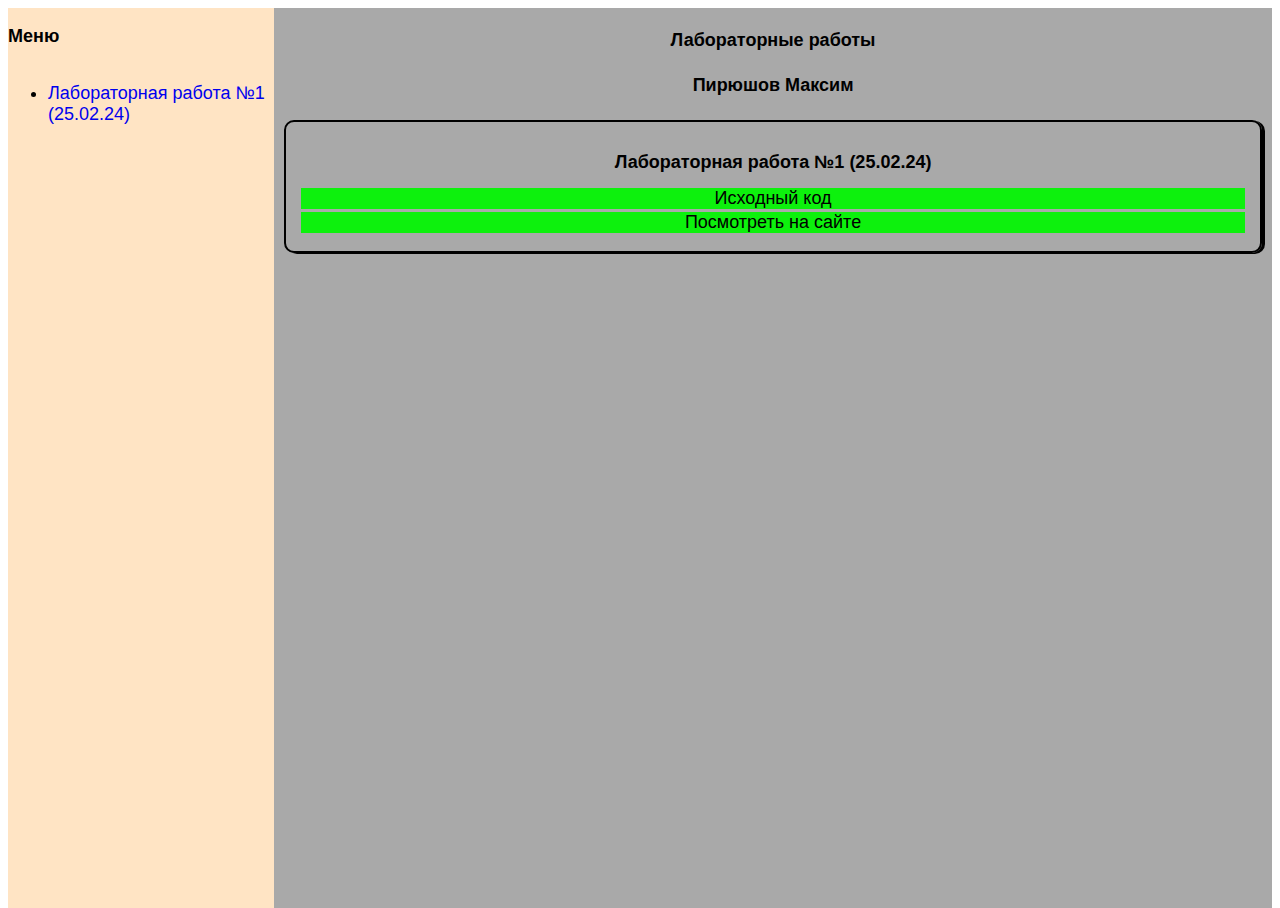
==== index.html @ a73f09c4 "added first skeleton for site" ====
<!DOCTYPE html>
<html lang="en">
<head>
    <meta charset="UTF-8">
    <meta name="viewport" content="width=device-width, initial-scale=1.0">
    <title>Pirushov Maxim Profile</title>
    <link rel="stylesheet" href="styles/styles.css">
</head>
<body class="page">
    <aside class="leftNav">
        <h3>Меню</h3>
        <nav>
            <ul>
                <li>
                    <a href="#lab1">Лабораторная работа №1 (25.02.24)</a>
                </li>
            </ul>
        </nav>
    </aside>
    <main>
        <h1>Лабораторные работы</h1>
        <aside><h4 id="author" title="GossJS">Пирюшов Максим</h4></aside>
        <div id="lab1" class="main__contentBlock">
            <h2>Лабораторная работа №1 (25.02.24)</h2>
            <div class="contentBlock__groupBtn">
                <div class="groupBtn__btn">
                    <a>
                        Исходный код
                    </a>
                </div>
                <div class="groupBtn__btn">
                    <a>
                        Посмотреть на сайте
                    </a>
                </div>
            </div>
        </div>
    </main>
        
        
</body>
</html>
---- styles/styles.css ----
* {
    font-family: 'Lucida Sans', 'Lucida Sans Regular', 'Lucida Grande', 'Lucida Sans Unicode', Geneva, Verdana, sans-serif;
    text-decoration: none;
    font-size: 18px;
}
html, body {
    height: 100%;
}
.page {
    display: flex;
}

.leftNav {
    display: flex;
    flex-direction: column;
    background-color: bisque;
}

main {
    width: 100%;
    background-color: darkgray;
    text-align: center;
    padding: 10px;
}

.main__contentBlock {
    border: 2px solid black;
    border-radius: 10px;
    box-shadow: 3px 1px;
    display: flex;
    flex-direction: column;
    padding: 15px;
    margin-bottom: 10px;
}

.contentBlock__groupBt {
    display: flex;
}

.groupBtn__btn {
    background-color: rgb(13, 241, 13);
    margin-bottom: 3px;
}

.groupBtn__btn:hover {
    background-color: rgb(6, 119, 6);
}
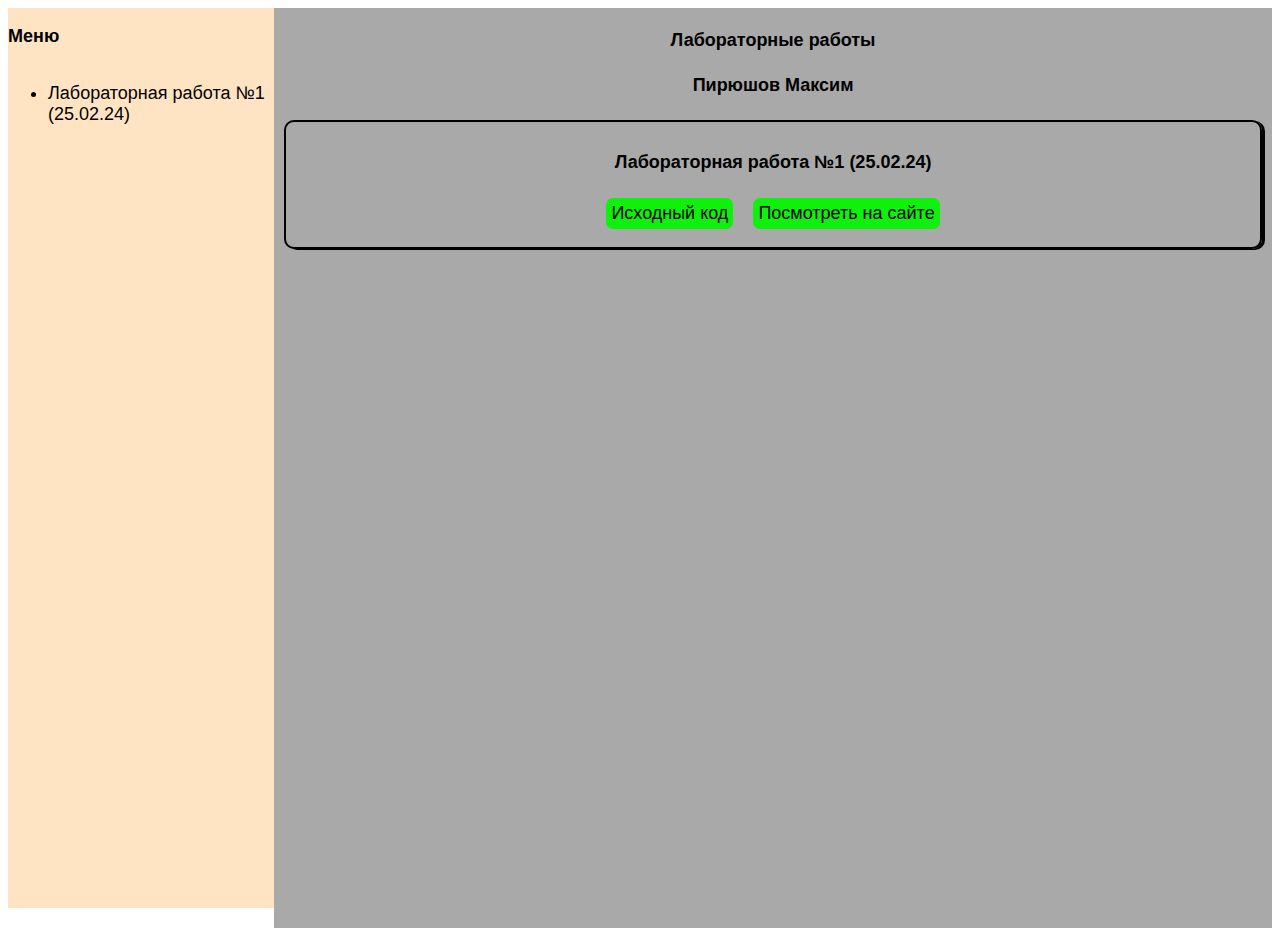
==== commit 2f8d0151: "LR1" ====
--- a/index.html
+++ b/index.html
@@ -24,12 +24,12 @@
             <h2>Лабораторная работа №1 (25.02.24)</h2>
             <div class="contentBlock__groupBtn">
                 <div class="groupBtn__btn">
-                    <a>
+                    <a href="laboratories/lr1/lr1.html">
                         Исходный код
                     </a>
                 </div>
                 <div class="groupBtn__btn">
-                    <a>
+                    <a href="laboratories/lr1/lr1.html">
                         Посмотреть на сайте
                     </a>
                 </div>
--- a/styles/styles.css
+++ b/styles/styles.css
@@ -2,8 +2,9 @@
     font-family: 'Lucida Sans', 'Lucida Sans Regular', 'Lucida Grande', 'Lucida Sans Unicode', Geneva, Verdana, sans-serif;
     text-decoration: none;
     font-size: 18px;
+    color: black;
 }
-html, body {
+html, body, main {
     height: 100%;
 }
 .page {
@@ -33,15 +34,22 @@
     margin-bottom: 10px;
 }
 
-.contentBlock__groupBt {
+.contentBlock__groupBtn {
     display: flex;
+    justify-content: center;
+
 }
 
 .groupBtn__btn {
+    margin: 10px;
+    padding: 5px;
+    border-radius: 7px;
+    width: max-content;
     background-color: rgb(13, 241, 13);
     margin-bottom: 3px;
 }
 
 .groupBtn__btn:hover {
     background-color: rgb(6, 119, 6);
+    cursor: pointer;
 }